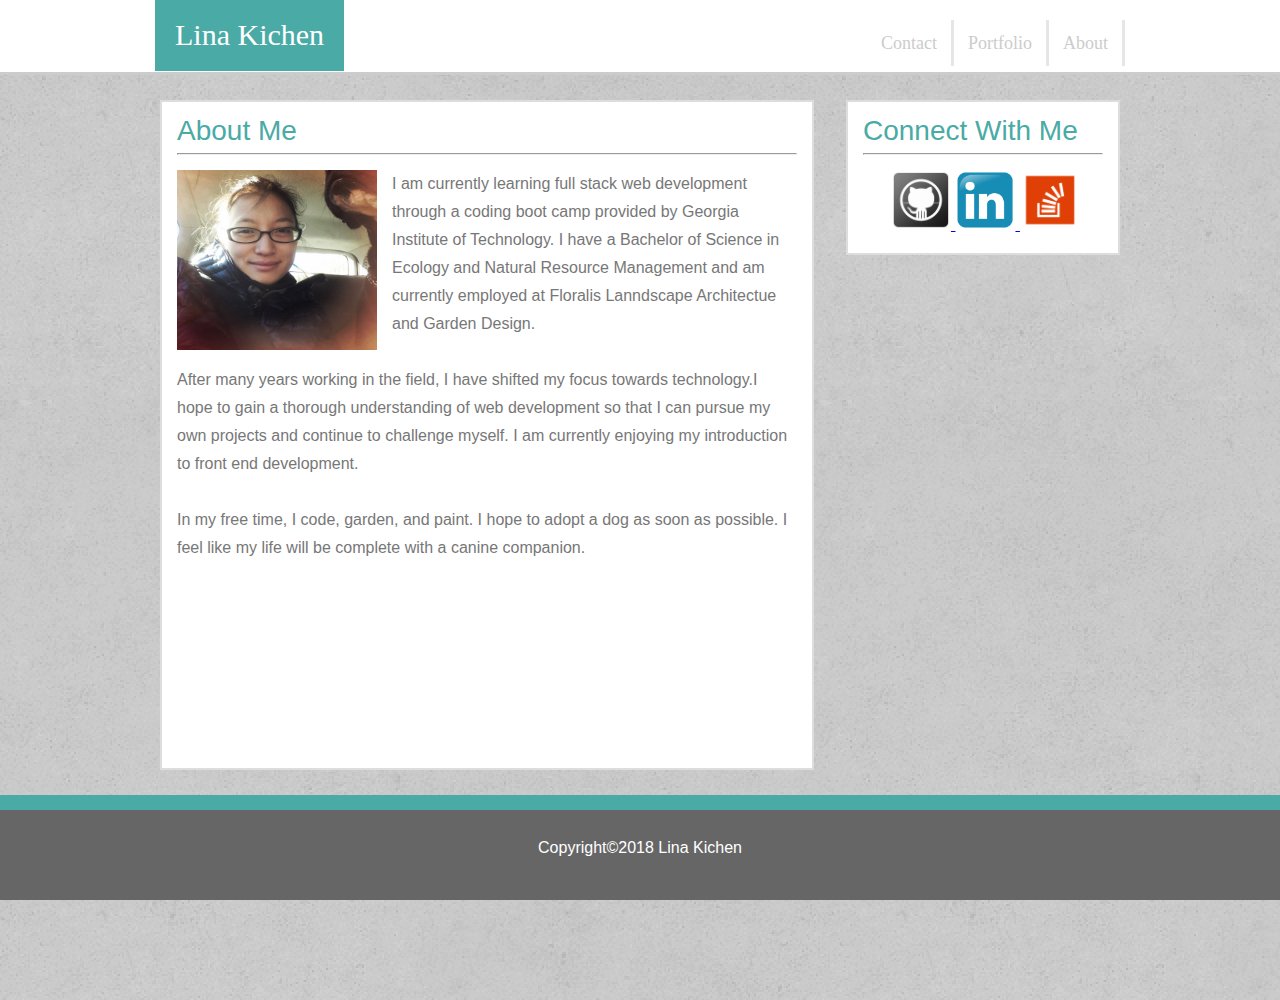
==== index.html @ e700dd9b "trying to push this" ====
<!doctype html>
		<html>
		<head>
			<meta charset="utf-8" />
			<meta http-equiv="X-UA-Compatible" content="IE=edge">
			<title>Index</title>
			<meta name="viewport" content="width=device-width, initial-scale=1">
			<link rel="stylesheet" href="assets/css/reset.css">
			<link rel="stylesheet" href="assets/css/style.css">
		</head>

		<body>
				<div id="wrapper"></div>
				<header>
					<div id="header">
						<h1>Lina Kichen</h1>
							<ul>
								<li><a href="index.html">About</a></li>
								<li><a href="portfolio.html">Portfolio</a></li>
								<li><a href="contact.html">Contact</a></li>
							</ul>
					</div>
				</header>
			</div>

			<div class="main-content">
				<section id="bio">
					<h2>About Me</h2>
					<hr>
					<img class="selfie" src="assets/images/selfie.jpg" alt="Lina Kichen" width="200" height="180">
				
					<p>I am currently learning full stack web development through a coding boot camp provided by Georgia Institute of Technology. I have a Bachelor of Science in Ecology and Natural Resource Management and am currently employed at Floralis Lanndscape Architectue and Garden Design.<br><br> After many years working in the field, I have shifted my focus towards technology.I hope to gain a thorough understanding of web development so that I can pursue my own projects and continue to challenge myself. I am currently enjoying my introduction to front end development. <br><br>In my free time, I code, garden, and paint. I hope to adopt a dog as soon as possible. I feel like my life will be complete with a canine companion.  </p>
				</section>				

				<section id="contact">
					<h2>Connect With Me</h2>
					<hr>
					<div class="links">
						<a href="https://github.com/">
							<img src="./assets/images/github-square.png" alt="GitHub" style="width:60px;height:60px;border:0;">
						</a>
						<a href="https://www.linkedin.com/in/hoan-kichen-56437377/" alt="LinkedIn">
							<img src="./assets/images/linkedin.png" alt="LinkedIn" style="width:60px;height:60px;border:0;">
						</a>
						<a href="https://stackoverflow.com/users/9324897/lina-kichen">
							<img src="./assets/images/stackoverflow.png" alt="StackOverFlow" style="width:60px;height:60px;border:0;">
						</a>
					</div>
				</section>
			</div>		
			
			<footer>Copyright©2018 Lina Kichen</footer>	

		</body>

		</html>
---- assets/css/style.css ----
html {
	height: 100%;
}

.wrapper {
	position: relative;
}
body {
	position: relative;
	font-family: 'Arial', 'Helvetica Neue', Helvetica, sans-serif;
	color: #777777;
	background-image: url(../images/mooning_@2X.png);
	height: 100%;
}

#header {
	height: 30px;
	background: #ffffff;
	font-family: Georgia, 'Times New Roman', Times, serif;
	font-size: 18px;
	width: 970px;
	margin: auto;
}

#header h1, ul, li {
	display: inline;
}

header {
	width: 100%;
	padding-top: 20px;
	font-size: 28px;
	height: 52px;
	position: fixed;
	left: 0;
	top: 0;
	border-bottom-style: solid;
	border-bottom-width: 3px;
	border-bottom-color:#cccccc;
	background: #ffffff;
	z-index: 100;
}

h1 {
	height: 150px;
	padding: 20px;
	font-size: 30px;
	background: #4aaaa5;
	display: inline-block;
	color: #ffffff;
}

ul {
	list-style-type: none;
	padding: 15px;
	float: right;
	margin: 0;
	padding: 0;
	overflow: hidden;
}

li {
	float: right;
	border-right: solid #e6e6e6;
}

li a {
	display: block;
	color: #cccccc;
	text-align: center;
	padding: 14px 14px;
	text-decoration: none;
}

li a:hover {
	background: #dddddd;
}

.main-content {
	width: 960px;
	position: relative;
	height: 100%;
	margin-top: 100px;
	margin-left: auto;
	margin-right: auto;
}

#bio {
	height: 74%;
	width: 650px;
	background: #ffffff;
	border-style: solid;
	border-color: #dddddd;
	border-width: 2px;
	float: left;
	margin-bottom: 20px;
}

h2 {
	color: #4aaaa5;
	padding-left: 15px;
	padding-top: 15px;
	font-size: 28px;
	font-style: bold;
}

hr {
	margin-left: 15px;
	margin-right: 15px;
	color:#dddddd;
	margin-bottom: 15px;
}

.selfie {
	float: left;
	margin-left: 15px;
	margin-right: 15px;
}

p {
	line-height: 1.75;
	padding-left: 15px;
	padding-right: 15px;
}

#contact {
	float: right;
	width: 270px;
	border-style: solid;
	border-width: 2px;
	background: #ffffff;
	border-color: #dddddd;
}

.links {
	padding-left: 43px;
	padding-right: 33px;
	padding-bottom: 20px;
}

footer {
	clear: both;
	position: fixed;
	bottom: 0;
	width: 100%;
	height:60px;
	padding-top: 30px;
	text-align: center;
	background: #666666;
	color: #ffffff;
	border-top-style: solid;
	border-top-color: #4aaaa5;
	border-top-width: 15px;

}
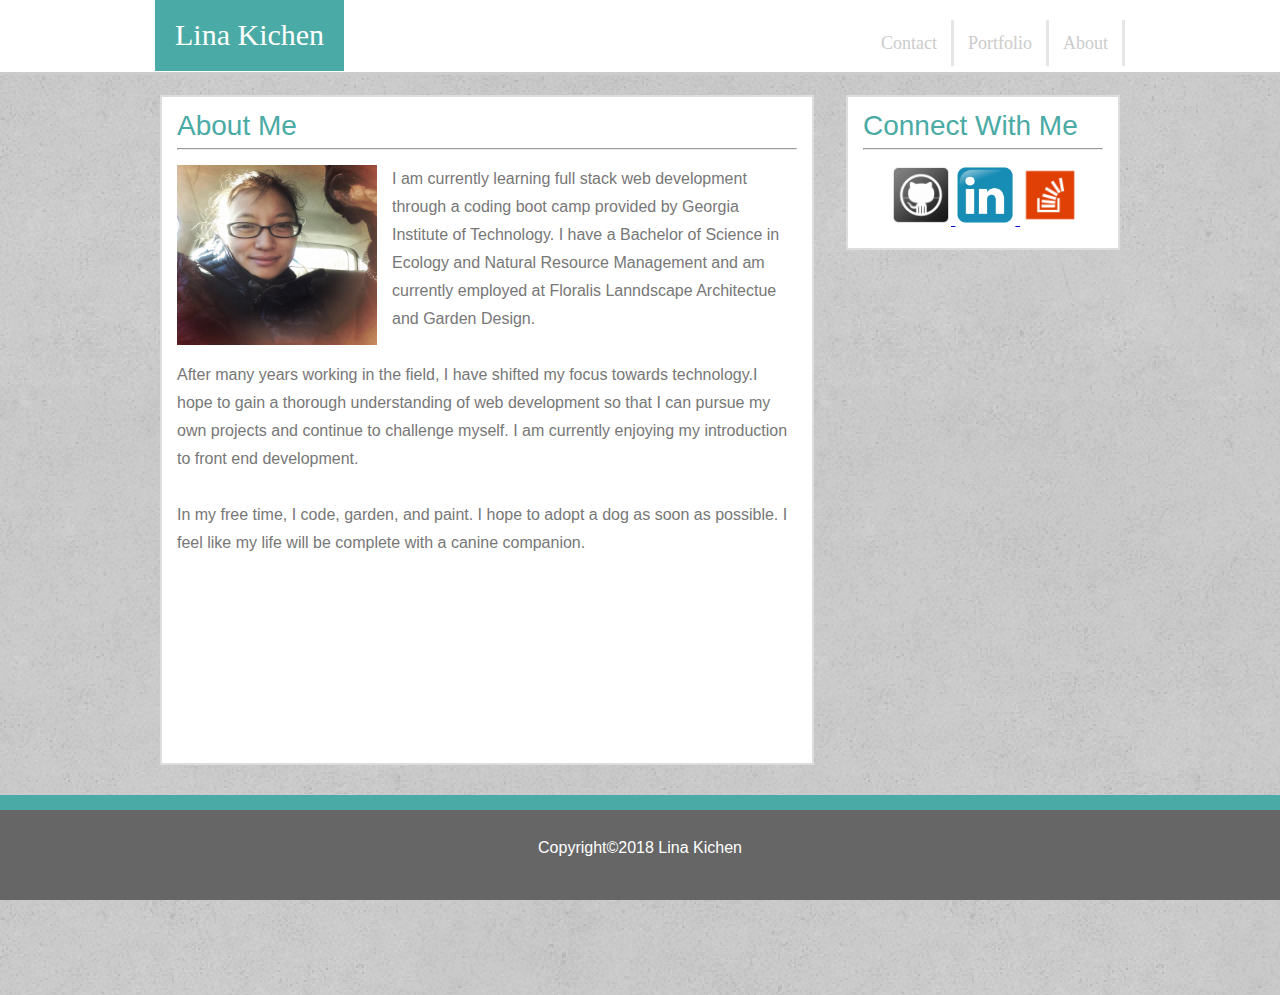
==== commit 33a8ae78: "starting media queries" ====
--- a/index.html
+++ b/index.html
@@ -10,7 +10,7 @@
 		</head>
 
 		<body>
-				<div id="wrapper"></div>
+			<div id="wrapper"></div>
 				<header>
 					<div id="header">
 						<h1>Lina Kichen</h1>
--- a/assets/css/style.css
+++ b/assets/css/style.css
@@ -31,7 +31,7 @@
 	padding-top: 20px;
 	font-size: 28px;
 	height: 52px;
-	position: fixed;
+	position: relative;
 	left: 0;
 	top: 0;
 	border-bottom-style: solid;
@@ -80,7 +80,7 @@
 	width: 960px;
 	position: relative;
 	height: 100%;
-	margin-top: 100px;
+	margin-top: 20px;
 	margin-left: auto;
 	margin-right: auto;
 }
@@ -153,3 +153,11 @@
 	border-top-width: 15px;
 
 }
+
+@media screen and (max-width: 980px) {
+	
+	}
+
+	}
+}
+
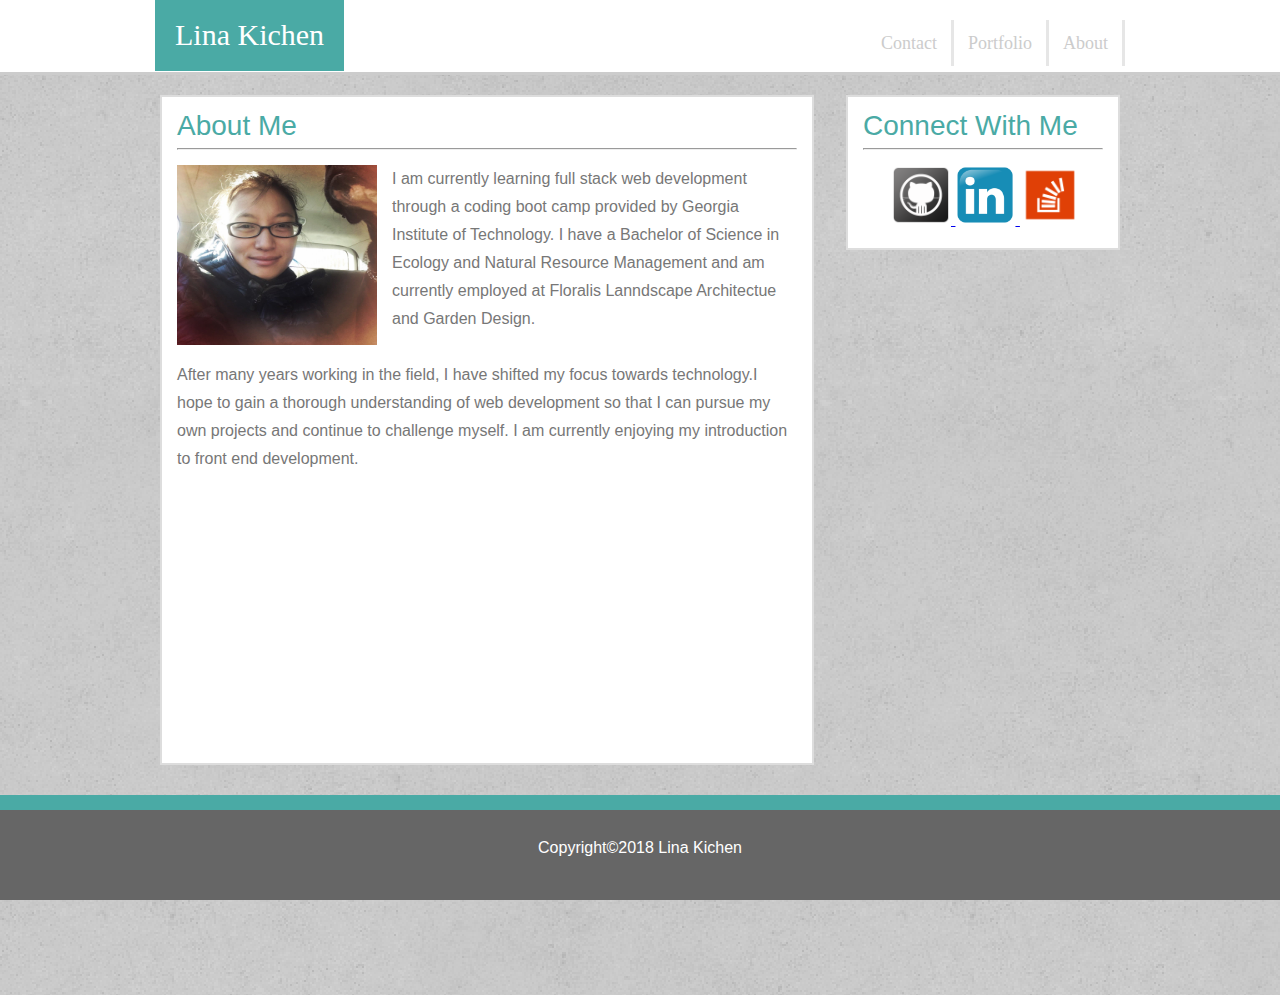
==== commit 6c8f5ac0: "adding media queries" ====
--- a/index.html
+++ b/index.html
@@ -10,18 +10,16 @@
 		</head>
 
 		<body>
-			<div id="wrapper"></div>
-				<header>
-					<div id="header">
-						<h1>Lina Kichen</h1>
-							<ul>
-								<li><a href="index.html">About</a></li>
-								<li><a href="portfolio.html">Portfolio</a></li>
-								<li><a href="contact.html">Contact</a></li>
-							</ul>
-					</div>
-				</header>
-			</div>
+			<header>
+				<div id="header">
+					<h1>Lina Kichen</h1>
+						<ul>
+							<li><a href="index.html">About</a></li>
+							<li><a href="portfolio.html">Portfolio</a></li>
+							<li><a href="contact.html">Contact</a></li>
+						</ul>
+				</div>
+			</header>
 
 			<div class="main-content">
 				<section id="bio">
@@ -29,7 +27,7 @@
 					<hr>
 					<img class="selfie" src="assets/images/selfie.jpg" alt="Lina Kichen" width="200" height="180">
 				
-					<p>I am currently learning full stack web development through a coding boot camp provided by Georgia Institute of Technology. I have a Bachelor of Science in Ecology and Natural Resource Management and am currently employed at Floralis Lanndscape Architectue and Garden Design.<br><br> After many years working in the field, I have shifted my focus towards technology.I hope to gain a thorough understanding of web development so that I can pursue my own projects and continue to challenge myself. I am currently enjoying my introduction to front end development. <br><br>In my free time, I code, garden, and paint. I hope to adopt a dog as soon as possible. I feel like my life will be complete with a canine companion.  </p>
+					<p>I am currently learning full stack web development through a coding boot camp provided by Georgia Institute of Technology. I have a Bachelor of Science in Ecology and Natural Resource Management and am currently employed at Floralis Lanndscape Architectue and Garden Design.<br><br> After many years working in the field, I have shifted my focus towards technology.I hope to gain a thorough understanding of web development so that I can pursue my own projects and continue to challenge myself. I am currently enjoying my introduction to front end development.</p>
 				</section>				
 
 				<section id="contact">
@@ -49,7 +47,7 @@
 				</section>
 			</div>		
 			
-			<footer>Copyright©2018 Lina Kichen</footer>	
+			<div id="footer">Copyright©2018 Lina Kichen</div>	
 
 		</body>
 
--- a/assets/css/style.css
+++ b/assets/css/style.css
@@ -2,9 +2,6 @@
 	height: 100%;
 }
 
-.wrapper {
-	position: relative;
-}
 body {
 	position: relative;
 	font-family: 'Arial', 'Helvetica Neue', Helvetica, sans-serif;
@@ -138,7 +135,7 @@
 	padding-bottom: 20px;
 }
 
-footer {
+#footer {
 	clear: both;
 	position: fixed;
 	bottom: 0;
@@ -155,9 +152,54 @@
 }
 
 @media screen and (max-width: 980px) {
-	
-	}
-
-	}
-}
-
+	body header {
+		width: 980px;
+	}
+	 body .main-content, #bio {
+		width: 588px;
+		overflow: auto;
+	}
+	#contact {
+		width: 588px;
+	}
+
+	body .row {
+		margin-left: 9px;
+	}
+
+	body #images, #contact-form {
+		width: 588px;
+	}
+	.selfie {
+		margin-left: 15px;
+		margin-right: 50px;
+		padding-bottom: 20px;
+		width: 500px;
+		height: 500px;
+	}
+
+	.container {
+		width: 588px;
+	}
+
+	p {
+		clear: both;
+		width: 90%;
+		padding-bottom: 30px;
+	}
+
+	footer {
+		clear: both;
+	}
+}
+
+@media screen and (max-width: 768px) {
+
+}
+
+@media screen and (max-width: 640px) {
+	.selfie {
+		width: 450px;
+		height
+	}
+}
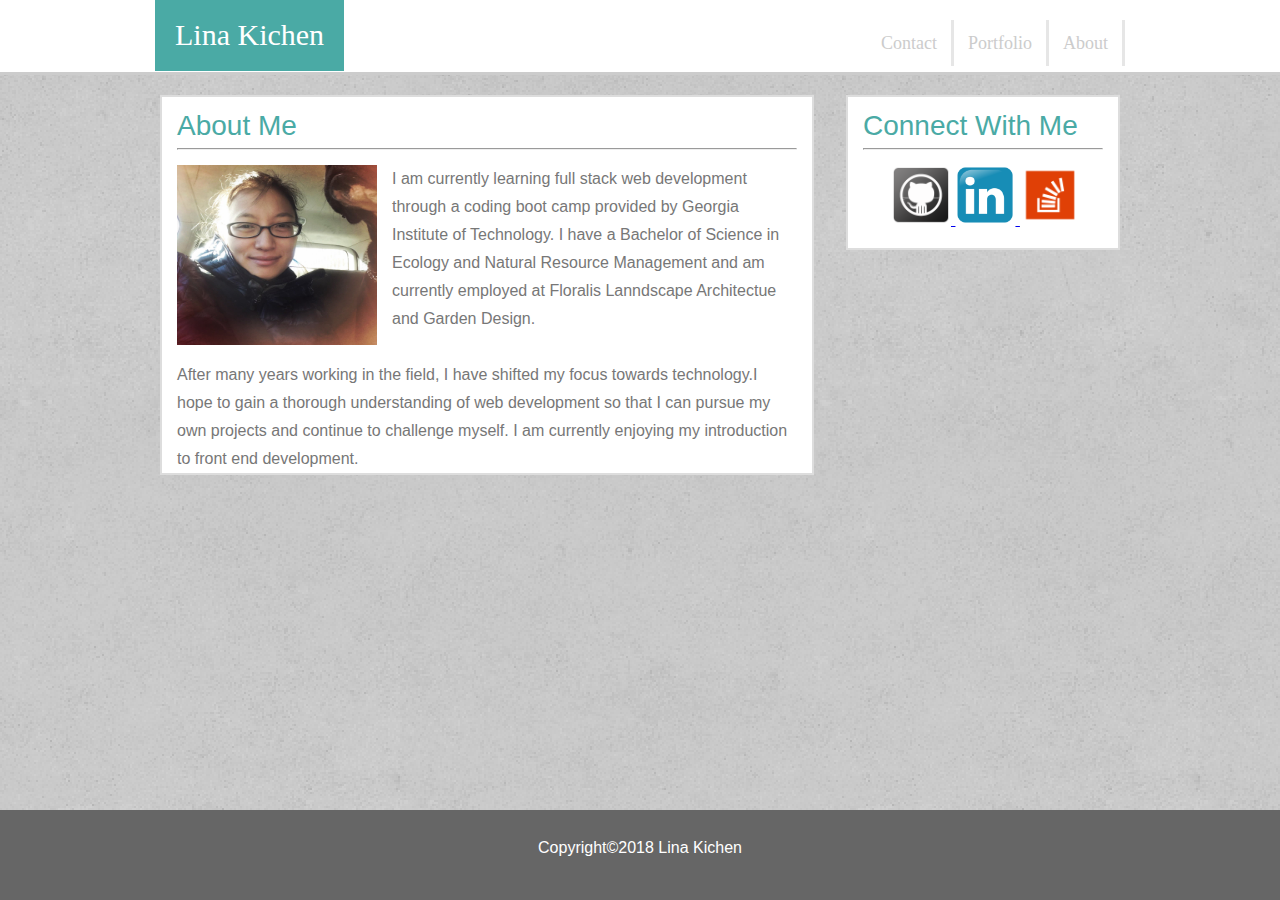
==== commit 0fca178d: "finished making pages responsive" ====
--- a/index.html
+++ b/index.html
@@ -1,54 +1,53 @@
-		<!doctype html>
-		<html>
-		<head>
-			<meta charset="utf-8" />
-			<meta http-equiv="X-UA-Compatible" content="IE=edge">
-			<title>Index</title>
-			<meta name="viewport" content="width=device-width, initial-scale=1">
-			<link rel="stylesheet" href="assets/css/reset.css">
-			<link rel="stylesheet" href="assets/css/style.css">
-		</head>
-
-		<body>
-			<header>
-				<div id="header">
-					<h1>Lina Kichen</h1>
-						<ul>
-							<li><a href="index.html">About</a></li>
-							<li><a href="portfolio.html">Portfolio</a></li>
-							<li><a href="contact.html">Contact</a></li>
-						</ul>
-				</div>
-			</header>
-
-			<div class="main-content">
-				<section id="bio">
-					<h2>About Me</h2>
-					<hr>
-					<img class="selfie" src="assets/images/selfie.jpg" alt="Lina Kichen" width="200" height="180">
-				
-					<p>I am currently learning full stack web development through a coding boot camp provided by Georgia Institute of Technology. I have a Bachelor of Science in Ecology and Natural Resource Management and am currently employed at Floralis Lanndscape Architectue and Garden Design.<br><br> After many years working in the field, I have shifted my focus towards technology.I hope to gain a thorough understanding of web development so that I can pursue my own projects and continue to challenge myself. I am currently enjoying my introduction to front end development.</p>
-				</section>				
-
-				<section id="contact">
-					<h2>Connect With Me</h2>
-					<hr>
-					<div class="links">
-						<a href="https://github.com/">
-							<img src="./assets/images/github-square.png" alt="GitHub" style="width:60px;height:60px;border:0;">
-						</a>
-						<a href="https://www.linkedin.com/in/hoan-kichen-56437377/" alt="LinkedIn">
-							<img src="./assets/images/linkedin.png" alt="LinkedIn" style="width:60px;height:60px;border:0;">
-						</a>
-						<a href="https://stackoverflow.com/users/9324897/lina-kichen">
-							<img src="./assets/images/stackoverflow.png" alt="StackOverFlow" style="width:60px;height:60px;border:0;">
-						</a>
-					</div>
-				</section>
-			</div>		
+<!doctype html>
+<html>
+<head>
+	<meta charset="utf-8" />
+	<meta http-equiv="X-UA-Compatible" content="IE=edge">
+	<title>Index</title>
+	<meta name="viewport" content="width=device-width, initial-scale=1">
+	<link rel="stylesheet" href="assets/css/reset.css">
+	<link rel="stylesheet" href="assets/css/style.css">
+</head>
+	
+<body>
+	<header>
+		<div id="header">
+			<h1>Lina Kichen</h1>
+			<ul>
+				<li><a href="index.html">About</a></li>
+				<li><a href="portfolio.html">Portfolio</a></li>
+				<li><a href="contact.html">Contact</a></li>
+			</ul>
+		</div>
+	</header>
+		
+	<div class="main-content">
+		<section id="bio">
+			<h2>About Me</h2>
+			<hr>
+			<img class="selfie" src="assets/images/selfie.jpg" alt="Lina Kichen" width="200" height="180">		
+			<p>I am currently learning full stack web development through a coding boot camp provided by Georgia Institute of Technology. I have a Bachelor of Science in Ecology and Natural Resource Management and am currently employed at Floralis Lanndscape Architectue and Garden Design.<br><br> After many years working in the field, I have shifted my focus towards technology.I hope to gain a thorough understanding of web development so that I can pursue my own projects and continue to challenge myself. I am currently enjoying my introduction to front end development.</p>
+		</section>				
 			
-			<div id="footer">Copyright©2018 Lina Kichen</div>	
-
-		</body>
-
-		</html>+		<section id="contact">
+			<h2>Connect With Me</h2>
+			<hr>
+			<div class="links">
+				<a href="https://github.com/">
+					<img src="./assets/images/github-square.png" alt="GitHub" style="width:60px;height:60px;border:0;">
+				</a>
+				<a href="https://www.linkedin.com/in/hoan-kichen-56437377/" alt="LinkedIn">
+					<img src="./assets/images/linkedin.png" alt="LinkedIn" style="width:60px;height:60px;border:0;">
+				</a>
+				<a href="https://stackoverflow.com/users/9324897/lina-kichen">
+					<img src="./assets/images/stackoverflow.png" alt="StackOverFlow" style="width:60px;height:60px;border:0;">
+				</a>
+			</div>
+		</section>
+	</div>		
+			
+<div id="footer">Copyright©2018 Lina Kichen</div>	
+			
+</body>
+		
+</html>--- a/assets/css/style.css
+++ b/assets/css/style.css
@@ -31,9 +31,7 @@
 	position: relative;
 	left: 0;
 	top: 0;
-	border-bottom-style: solid;
-	border-bottom-width: 3px;
-	border-bottom-color:#cccccc;
+	border-bottom: solid #cccccc 3px;
 	background: #ffffff;
 	z-index: 100;
 }
@@ -71,12 +69,12 @@
 
 li a:hover {
 	background: #dddddd;
+	color: #fff;
 }
 
 .main-content {
 	width: 960px;
 	position: relative;
-	height: 100%;
 	margin-top: 20px;
 	margin-left: auto;
 	margin-right: auto;
@@ -86,9 +84,7 @@
 	height: 74%;
 	width: 650px;
 	background: #ffffff;
-	border-style: solid;
-	border-color: #dddddd;
-	border-width: 2px;
+	border: solid #dddddd 2px;
 	float: left;
 	margin-bottom: 20px;
 }
@@ -123,8 +119,7 @@
 #contact {
 	float: right;
 	width: 270px;
-	border-style: solid;
-	border-width: 2px;
+	border: solid 2px;
 	background: #ffffff;
 	border-color: #dddddd;
 }
@@ -137,41 +132,95 @@
 
 #footer {
 	clear: both;
+	margin-top: 30px;
+	bottom: 0;
 	position: fixed;
-	bottom: 0;
 	width: 100%;
 	height:60px;
 	padding-top: 30px;
 	text-align: center;
 	background: #666666;
 	color: #ffffff;
-	border-top-style: solid;
-	border-top-color: #4aaaa5;
-	border-top-width: 15px;
-
+	border-top-style: solid #4aaaa5 15px;
 }
 
 @media screen and (max-width: 980px) {
-	body header {
-		width: 980px;
-	}
-	 body .main-content, #bio {
-		width: 588px;
+	#header {
+		width: 90%;
+	}
+	body .main-content {
+		width: 733px;
+	}
+
+	 body #bio {
+		width: 400px;
 		overflow: auto;
 	}
-	#contact {
-		width: 588px;
-	}
-
+		#contact {
+		width: 270px;
+		margin-bottom: 120px;
+	}
+
+	body #contact-form {
+		width: 400px;
+	}
 	body .row {
 		margin-left: 9px;
 	}
 
-	body #images, #contact-form {
-		width: 588px;
-	}
+	body #images {
+		width: 400px;
+		margin-bottom: 100px;
+	}
+
 	.selfie {
 		margin-left: 15px;
+		float: right;
+		padding-bottom: 20px;
+		width: 368px;
+    	height: 283px;
+	}
+
+	p {
+		clear: both;
+		padding-bottom: 30px;
+	}
+
+	body .column1, body .column2 {
+		width: 100%;
+		float: left;
+		margin-left: 50px;
+	}
+
+	#footer {
+		bottom: 0;
+	}
+}
+
+@media screen and (max-width: 768px) {
+	#header {
+		width: 90%;
+	}
+
+	 body .main-content, #bio {
+		width: 600px;
+		overflow: auto;
+	}
+	#contact {
+		width: 600px;
+		margin-bottom: 120px;
+	}
+
+	body .row {
+		margin-left: 9px;
+	}
+
+	body #images, body #contact-form {
+		width: 600px;
+	}
+	.selfie {
+		margin-left: 15px;
+		float: right;
 		margin-right: 50px;
 		padding-bottom: 20px;
 		width: 500px;
@@ -179,7 +228,7 @@
 	}
 
 	.container {
-		width: 588px;
+		width: 600px;
 	}
 
 	p {
@@ -187,19 +236,79 @@
 		width: 90%;
 		padding-bottom: 30px;
 	}
-
-	footer {
+	#footer {
+		bottom: 0;
+	}
+}
+
+@media screen and (max-width: 640px) {
+	#header {
+		width: 100%;
+	}
+	body #header h1, ul, li {
+		display: inline-flex;
+		float: none;
+	}
+	
+	header {
+		height: 130px;
+		padding-top: 0px;
+		width: 103%;
+	}
+	body h1 {
+		display: block;
+		height: 20px;
+		padding-left: 240px;
+		width: 100%;
+	}
+	ul {
+		padding-left: 37px;
+	}
+
+	li {
+		padding-left: 72px;
+		text-align: center;
+		float: left;
+		border: none;
+	}
+
+	 body .main-content, #bio {
+		width: 400px;
+		overflow: auto;
+	}
+	#contact {
+		width: 400px;
+		margin-bottom: 120px;
+	}
+
+	body .row {
+		margin-left: 9px;
+	}
+
+	body #images, body #contact-form {
+		width: 400px;
+	}
+	body .selfie {
+		
+		margin-bottom: 10px;
+		width: 300px;
+		height: 290px;
+	}
+
+	.container {
+		width: 400px;
+	}
+	body .column1, body .column2 {
+		width: 100%;
+		float: left;
+		margin-left: 50px;
+	}
+	p {
 		clear: both;
-	}
-}
-
-@media screen and (max-width: 768px) {
-
-}
-
-@media screen and (max-width: 640px) {
-	.selfie {
-		width: 450px;
-		height
-	}
-}
+		width: 90%;
+		padding-bottom: 30px;
+	}
+	#footer {
+		bottom: 0;
+	}
+}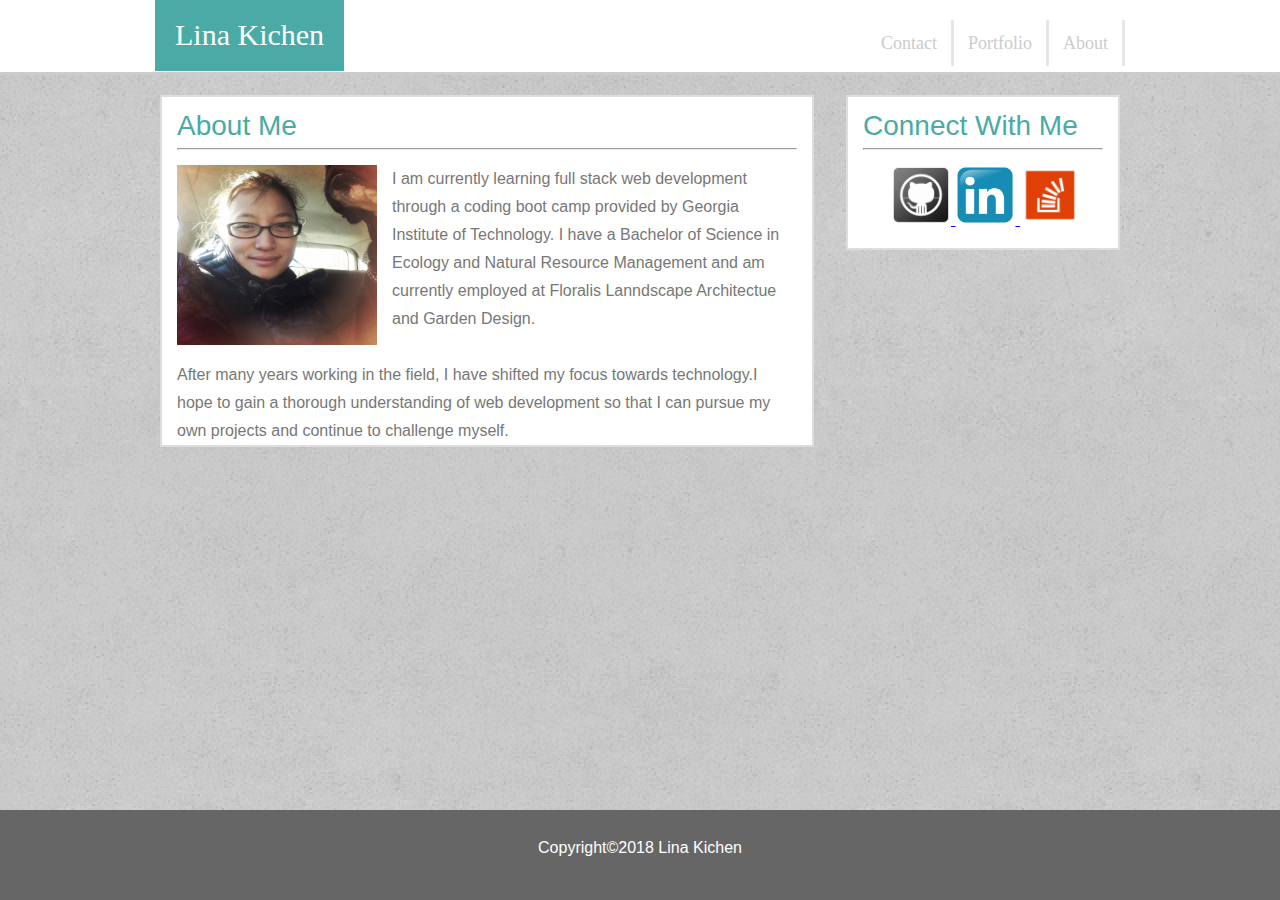
==== commit 2622c8fd: "added giphy api" ====
--- a/index.html
+++ b/index.html
@@ -26,7 +26,7 @@
 			<h2>About Me</h2>
 			<hr>
 			<img class="selfie" src="assets/images/selfie.jpg" alt="Lina Kichen" width="200" height="180">		
-			<p>I am currently learning full stack web development through a coding boot camp provided by Georgia Institute of Technology. I have a Bachelor of Science in Ecology and Natural Resource Management and am currently employed at Floralis Lanndscape Architectue and Garden Design.<br><br> After many years working in the field, I have shifted my focus towards technology.I hope to gain a thorough understanding of web development so that I can pursue my own projects and continue to challenge myself. I am currently enjoying my introduction to front end development.</p>
+			<p>I am currently learning full stack web development through a coding boot camp provided by Georgia Institute of Technology. I have a Bachelor of Science in Ecology and Natural Resource Management and am currently employed at Floralis Lanndscape Architectue and Garden Design.<br><br> After many years working in the field, I have shifted my focus towards technology.I hope to gain a thorough understanding of web development so that I can pursue my own projects and continue to challenge myself.</p>
 		</section>				
 			
 		<section id="contact">
--- a/assets/css/style.css
+++ b/assets/css/style.css
@@ -155,6 +155,7 @@
 	 body #bio {
 		width: 400px;
 		overflow: auto;
+		margin-bottom: 100px;
 	}
 		#contact {
 		width: 270px;
@@ -178,7 +179,7 @@
 		float: right;
 		padding-bottom: 20px;
 		width: 368px;
-    	height: 283px;
+    	height: 300px;
 	}
 
 	p {
@@ -187,9 +188,9 @@
 	}
 
 	body .column1, body .column2 {
-		width: 100%;
-		float: left;
-		margin-left: 50px;
+		width: 400px;
+		float: none;
+		padding-left: 54px;
 	}
 
 	#footer {
@@ -202,7 +203,7 @@
 		width: 90%;
 	}
 
-	 body .main-content, #bio {
+	 body .main-content, body #bio {
 		width: 600px;
 		overflow: auto;
 	}
@@ -287,6 +288,7 @@
 
 	body #images, body #contact-form {
 		width: 400px;
+		margin-bottom: 30px;
 	}
 	body .selfie {
 		
@@ -301,7 +303,6 @@
 	body .column1, body .column2 {
 		width: 100%;
 		float: left;
-		margin-left: 50px;
 	}
 	p {
 		clear: both;
